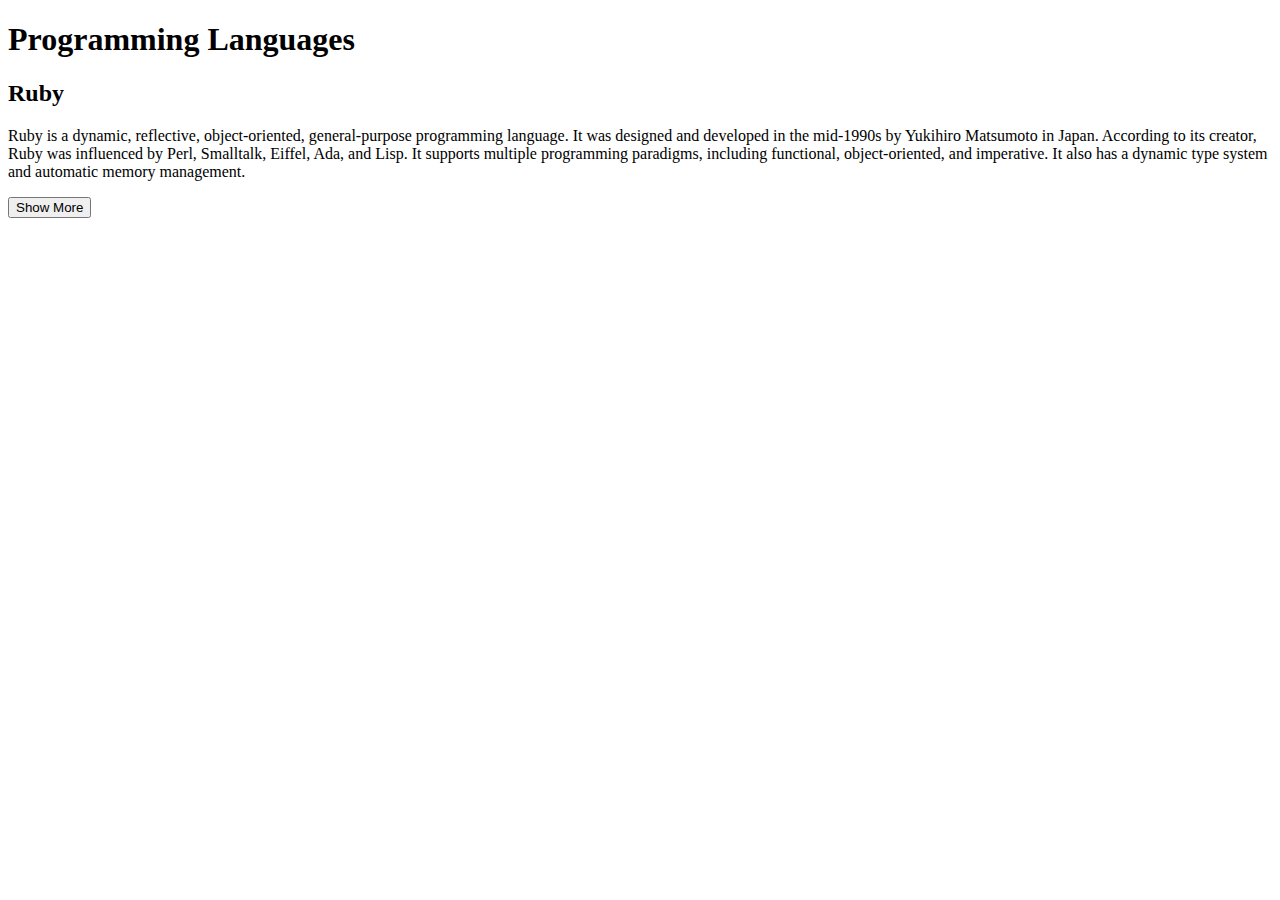
==== 02.programmingLanguagesInfo/index.html @ 5515a78a "Created the Programming Languages assignment folder and files" ====
<!DOCTYPE html>
<html lang="en">
<head>
    <meta charset="UTF-8">
    <meta name="viewport" content="width=device-width, initial-scale=1.0">
    <meta http-equiv="X-UA-Compatible" content="ie=edge">
    <title>Programming Languages Info</title>
</head>
<body>
    <h1>Programming Languages</h1>
    <div id="container">
        <article>
            <h2>Ruby</h2>
            <p>Ruby is a dynamic, reflective, object-oriented, general-purpose programming language. It was designed and developed in the mid-1990s by Yukihiro Matsumoto in Japan. According to its creator, Ruby was influenced by Perl, Smalltalk, Eiffel, Ada, and Lisp. It supports multiple programming paradigms, including functional, object-oriented, and imperative. It also has a dynamic type system and automatic memory management.</p>
            <button>Show More</button>
        </article>
    </div>
</body>
</html>
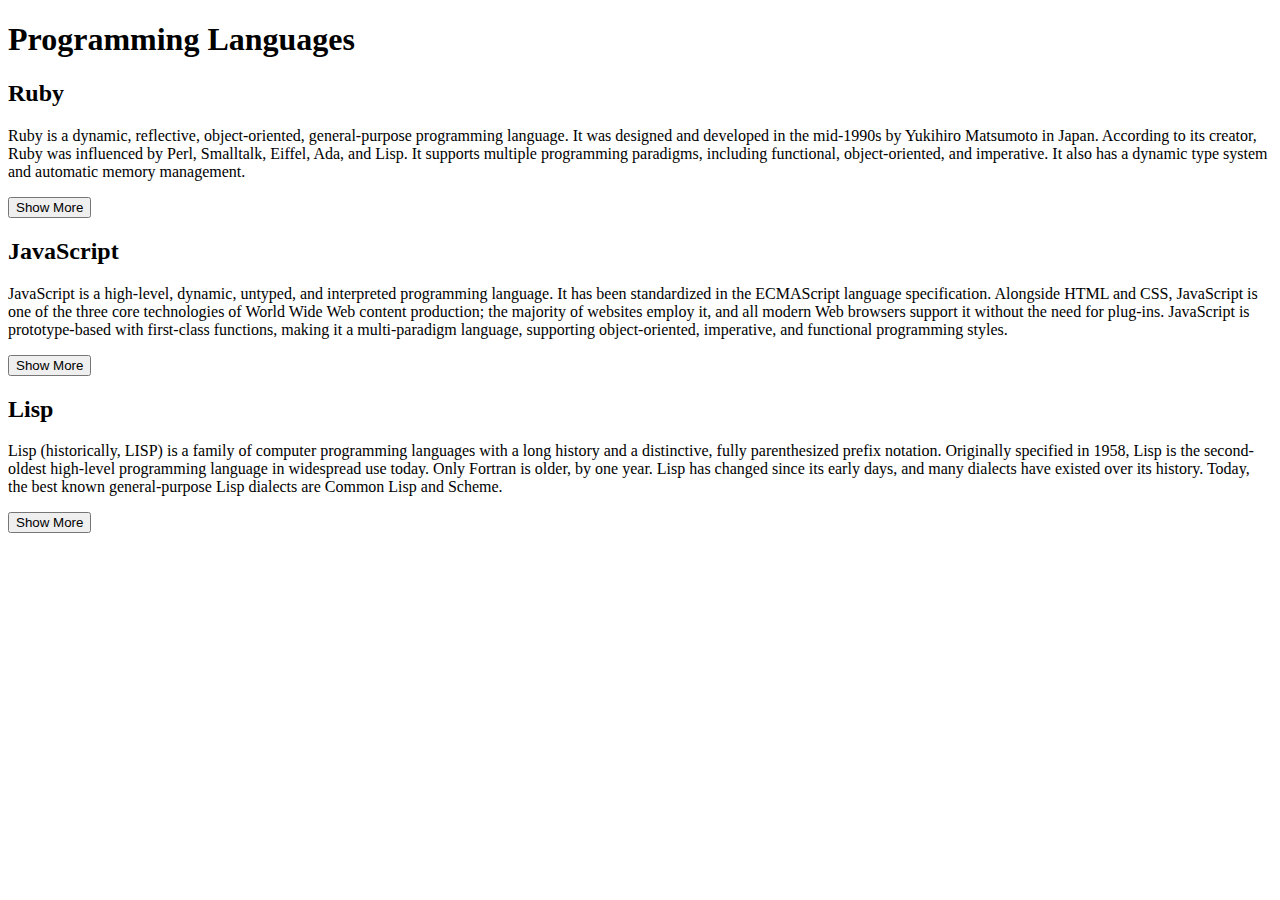
==== commit 73279fc9: "Completed the html portion of the assignment" ====
--- a/02.programmingLanguagesInfo/index.html
+++ b/02.programmingLanguagesInfo/index.html
@@ -14,6 +14,16 @@
             <p>Ruby is a dynamic, reflective, object-oriented, general-purpose programming language. It was designed and developed in the mid-1990s by Yukihiro Matsumoto in Japan. According to its creator, Ruby was influenced by Perl, Smalltalk, Eiffel, Ada, and Lisp. It supports multiple programming paradigms, including functional, object-oriented, and imperative. It also has a dynamic type system and automatic memory management.</p>
             <button>Show More</button>
         </article>
+        <article>
+            <h2>JavaScript</h2>
+            <p>JavaScript is a high-level, dynamic, untyped, and interpreted programming language. It has been standardized in the ECMAScript language specification. Alongside HTML and CSS, JavaScript is one of the three core technologies of World Wide Web content production; the majority of websites employ it, and all modern Web browsers support it without the need for plug-ins. JavaScript is prototype-based with first-class functions, making it a multi-paradigm language, supporting object-oriented, imperative, and functional programming styles.</p>
+            <button>Show More</button>
+        </article>
+        <article>
+            <h2>Lisp</h2>
+            <p>Lisp (historically, LISP) is a family of computer programming languages with a long history and a distinctive, fully parenthesized prefix notation. Originally specified in 1958, Lisp is the second-oldest high-level programming language in widespread use today. Only Fortran is older, by one year. Lisp has changed since its early days, and many dialects have existed over its history. Today, the best known general-purpose Lisp dialects are Common Lisp and Scheme.</p>
+            <button>Show More</button>
+        </article>
     </div>
 </body>
 </html>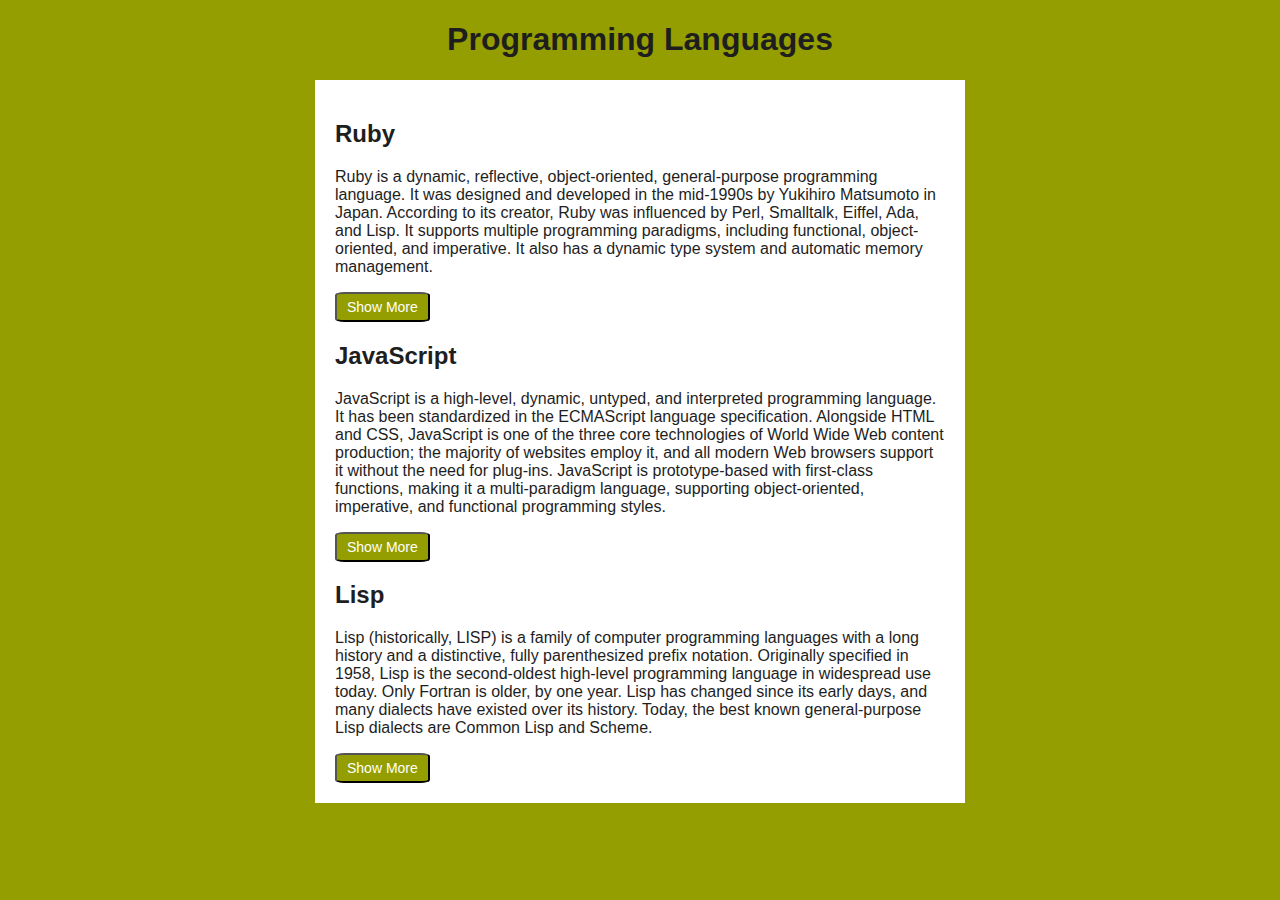
==== commit b01d4125: "Completed the CSS portion of the assignment" ====
--- a/02.programmingLanguagesInfo/index.html
+++ b/02.programmingLanguagesInfo/index.html
@@ -5,6 +5,7 @@
     <meta name="viewport" content="width=device-width, initial-scale=1.0">
     <meta http-equiv="X-UA-Compatible" content="ie=edge">
     <title>Programming Languages Info</title>
+    <link rel="stylesheet" href="style.css">
 </head>
 <body>
     <h1>Programming Languages</h1>
@@ -25,5 +26,6 @@
             <button>Show More</button>
         </article>
     </div>
+    <script src="script.js"></script>
 </body>
 </html>--- a/02.programmingLanguagesInfo/style.css
+++ b/02.programmingLanguagesInfo/style.css
@@ -0,0 +1,25 @@
+body {
+    background: #949e00;
+    color: #1e1e1e;
+    font-family: Arial, Helvetica, sans-serif;
+}
+
+button {
+    background: #949e00;
+    color: white;
+    font-size: 14px;
+    padding: 5px 10px;
+    border-radius: 10%;
+}
+
+h1 {
+    text-align: center;
+}
+#container {
+    margin: 0 auto;
+    background: white;
+    max-width: 650px;
+    width: 100%;
+    padding: 20px;
+    box-sizing: border-box;
+}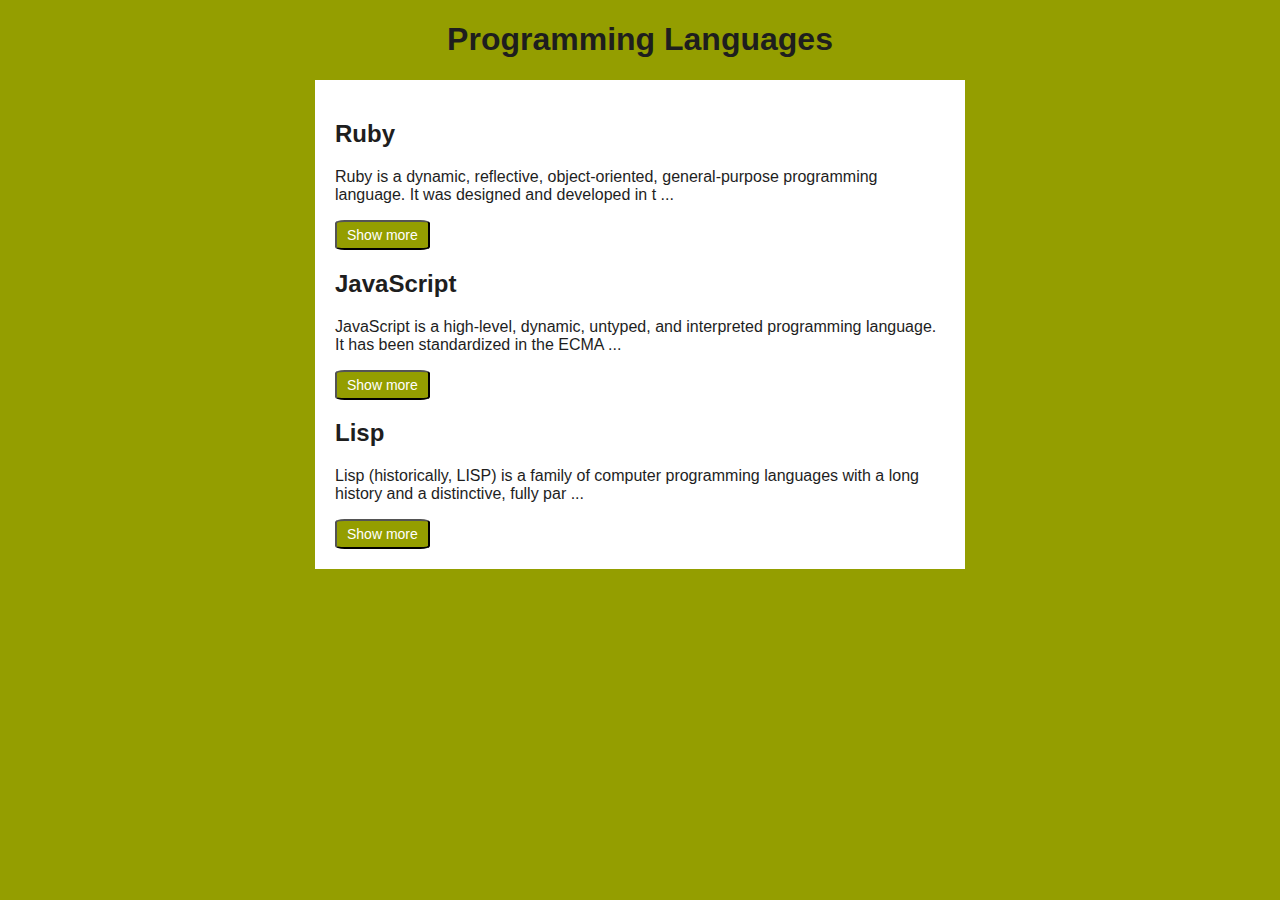
==== commit 680954b8: "Completed the 'Programming Languages' assignment" ====
--- a/02.programmingLanguagesInfo/index.html
+++ b/02.programmingLanguagesInfo/index.html
@@ -13,17 +13,17 @@
         <article>
             <h2>Ruby</h2>
             <p>Ruby is a dynamic, reflective, object-oriented, general-purpose programming language. It was designed and developed in the mid-1990s by Yukihiro Matsumoto in Japan. According to its creator, Ruby was influenced by Perl, Smalltalk, Eiffel, Ada, and Lisp. It supports multiple programming paradigms, including functional, object-oriented, and imperative. It also has a dynamic type system and automatic memory management.</p>
-            <button>Show More</button>
+            <button>Show more</button>
         </article>
         <article>
             <h2>JavaScript</h2>
             <p>JavaScript is a high-level, dynamic, untyped, and interpreted programming language. It has been standardized in the ECMAScript language specification. Alongside HTML and CSS, JavaScript is one of the three core technologies of World Wide Web content production; the majority of websites employ it, and all modern Web browsers support it without the need for plug-ins. JavaScript is prototype-based with first-class functions, making it a multi-paradigm language, supporting object-oriented, imperative, and functional programming styles.</p>
-            <button>Show More</button>
+            <button>Show more</button>
         </article>
         <article>
             <h2>Lisp</h2>
             <p>Lisp (historically, LISP) is a family of computer programming languages with a long history and a distinctive, fully parenthesized prefix notation. Originally specified in 1958, Lisp is the second-oldest high-level programming language in widespread use today. Only Fortran is older, by one year. Lisp has changed since its early days, and many dialects have existed over its history. Today, the best known general-purpose Lisp dialects are Common Lisp and Scheme.</p>
-            <button>Show More</button>
+            <button>Show more</button>
         </article>
     </div>
     <script src="script.js"></script>
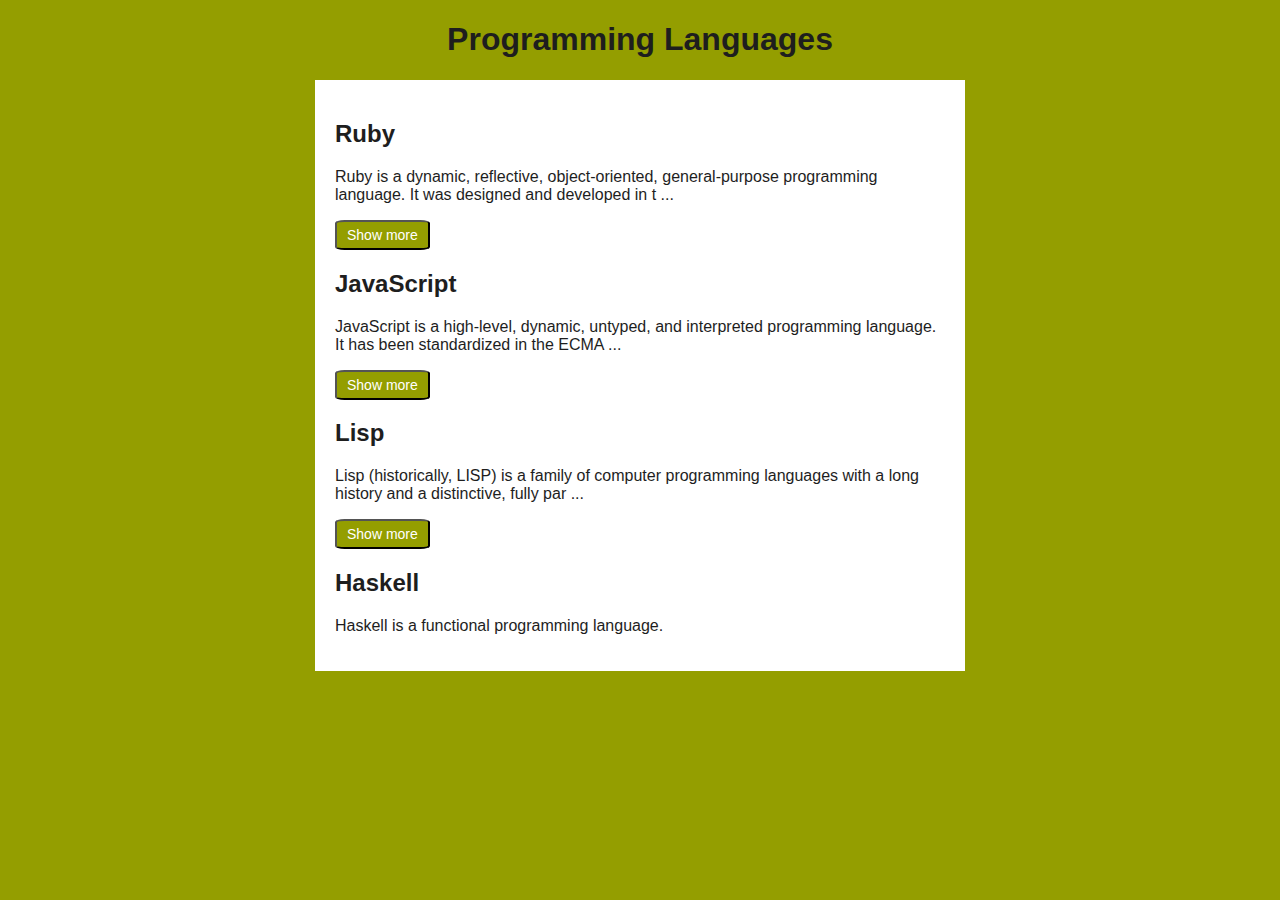
==== commit 835e8404: "Fixed the bug related to the value of i in the event listener by replacing var with let" ====
--- a/02.programmingLanguagesInfo/index.html
+++ b/02.programmingLanguagesInfo/index.html
@@ -25,6 +25,11 @@
             <p>Lisp (historically, LISP) is a family of computer programming languages with a long history and a distinctive, fully parenthesized prefix notation. Originally specified in 1958, Lisp is the second-oldest high-level programming language in widespread use today. Only Fortran is older, by one year. Lisp has changed since its early days, and many dialects have existed over its history. Today, the best known general-purpose Lisp dialects are Common Lisp and Scheme.</p>
             <button>Show more</button>
         </article>
+        <article>
+            <h2>Haskell</h2>
+            <p>Haskell is a functional programming language.</p>
+            <button>Show more</button>
+        </article>
     </div>
     <script src="script.js"></script>
 </body>
